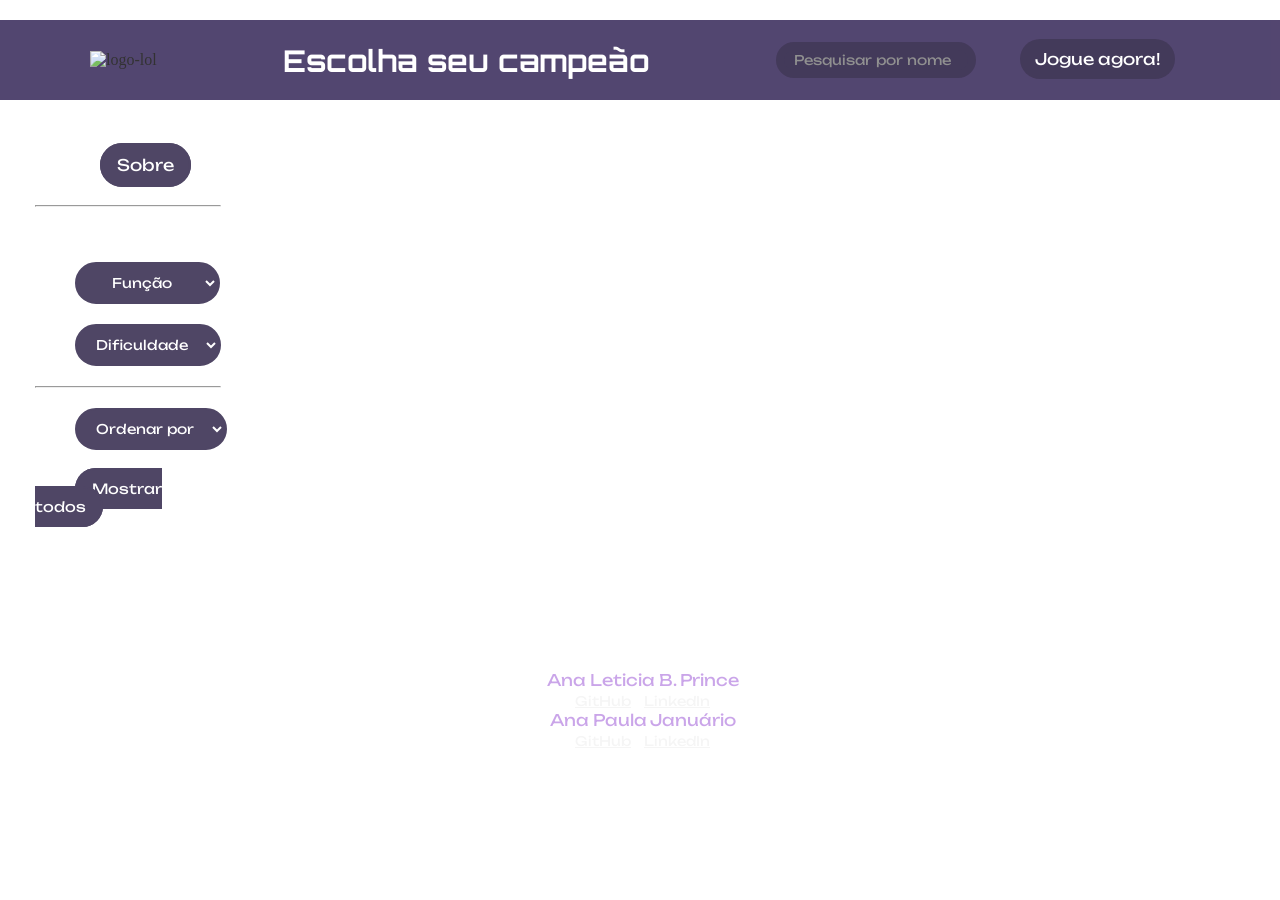
==== src/index.html @ f1906d15 "atualização-html-css. Co-authored-by: analeticiabacha <ana_leticia@geb.inatel.br>" ====
<!DOCTYPE html>
<html>
  <head>
    <meta charset="utf-8">
    <title> Data Lovers - LoL </title>
    <link rel="icon" type="image/png" href="https://img.ibxk.com.br/2019/07/26/26171514413327.jpg"/>
    <link rel="stylesheet" href="style.css" />
  </head>

  <body>
    <div class="principal">
      <!--Cabeçalho com menu-->
      <header class="cabecalho">
        <div class="logo-header">
          <img src="logo.png" alt="logo-lol" id="img-logo-lol">
        </div>
        <h2 id="txt-escolha-campeao">Escolha seu campeão</h2>
        <nav>
          <input type="text" id="txt-pesquisa" placeholder="Pesquisar por nome">
          <a target="_blank" class="jogue-agora" href="https://www.leagueoflegends.com/pt-br/">Jogue agora!</a>
        </nav>
      </header>

      <!--Menu lateral-->
      <aside class="barra-lateral">
        <a class="botoes" id="botao-sobre" href="">Sobre</a>
        <hr class="espaco">
        <p id="txt-buscar">Buscar por:</p>

        <div>
          <select class="lista-seletores">
            <option disabled selected hidden> Função </option>
            <option> Assassinos </option>
            <option> Atiradores </option>
            <option> Lutadores </option>
            <option> Magos </option>
            <option> Suportes </option>
            <option> Tanques </option>
          </select>
        </div>
      
        <div>
          <select class="lista-seletores">
            <option disabled selected hidden> Dificuldade </option>
            <option> Baixa </option>
            <option> Moderada </option>
            <option> Alta </option>
          </select>
          <hr>
        </div>

        <div>
          <select class="lista-seletores" id="ordenar">
            <option disabled selected hidden> Ordenar por </option>
            <option> A-Z </option>
            <option> Z-A </option>
          </select>
        </div>

        <a class="botoes" id="botao-todos" href="">Mostrar todos</a>

      </aside>

      <main class="conteudo-cards">

      </main>
    
      <!--Rodapé-->
      <footer class="rodape">
        <div class="contato">
          <div class="contato-aluna">
            <p class="nome-aluna">Ana Leticia B. Prince </p>
            <a href="https://github.com/analeticiabacha" target="_blank">GitHub</a> | <a href="https://www.linkedin.com/in/analeticiabacha/" target="_blank">LinkedIn</a>
          </div>
          <div class="contato-aluna">
            <p class="nome-aluna">Ana Paula Januário</p>
            <a href="https://github.com/paulajanu" target="_blank">GitHub</a> | <a href="https://www.linkedin.com/in/ana-paula-413517259/" target="_blank">LinkedIn</a>
          </div> 
        </div>
      </footer>
    </div>

    <script src="main.js" type="module"></script>
  </body>
</html>
---- src/style.css ----
@import url('https://fonts.googleapis.com/css2?family=Orbitron&display=swap');
@import url('https://fonts.googleapis.com/css2?family=Unbounded:wght@200&display=swap');

* {
  padding: 0;
  margin: 0;
  box-sizing: border-box;
}


.principal {
  display: grid;
  grid-template-areas:
    "header header"
    "aside main"
    "footer footer";
  grid-gap: 5px;
  grid-template-columns: 20% 80%;
  grid-template-rows: 100px 560px 50px;
}

.cabecalho {
  grid-area: header;
}

.barra-lateral {
  grid-area: aside;
  margin: 50px 35px 35px 35px;
}

.conteudo-cards {
  grid-area: main;
}

.rodape {
  grid-area: footer;
}

.cabecalho {
  background-color: #28184d;
  opacity: 80%;
  padding: 0px 10px;
  margin-top: 20px;
  display: flex;
  align-items: center;
  justify-content: space-between;
}

#img-logo-lol{
  width: 150px;
  margin-left: 80px;
}

#txt-escolha-campeao {
  color: #fff;
  text-align: center;
  padding: 15px 5px;
  font-size: 30px;
  font-family: 'Orbitron', sans-serif;
}

.jogue-agora {
  width: 60%;
  padding: 10px 15px;
  background-color: #150932;
  border-radius: 100px; 
  text-align: center;
  text-decoration: none;
  color: #fff;
  margin-right: 100px;
  margin-left: 40px;
  font-family: 'Unbounded', cursive;
}

#txt-pesquisa {
  background-color: #150932;
  width: 200px;
  height: 35px;
  border-radius: 100px;
  border: 8px solid #150932;
  padding: 10px;
  color: #fff;
  font-family: 'Unbounded', cursive;
}

.botoes {
  background-color: #150932;
  border-radius: 100px; 
  border: 2px solid #150932;
  padding: 10px 15px;
  margin-left: 40px;
  color: #fff;
  text-align: center;
  text-decoration: none;
  opacity: 75%;
  font-family: 'Unbounded', cursive;
}

#botao-sobre {
  margin-left: 65px;
}

.espaco {
  margin-top: 30px;
}

#botao-todos {
  font-size: 14px;
}

#txt-buscar {
  margin-top: 20px;
  margin-bottom: 15px;
  color: #fff;
  text-align: center;
  font-family: 'Unbounded', cursive;
}

.lista-seletores{
  opacity: 75%;
  background:#150932;
  border-radius: 100px;
  border: 2px solid #150932;
  padding: 10px 15px;
  margin-bottom: 20px;
  margin-left: 40px;
  color:#fff;
  text-align: center;
  font-family: 'Unbounded', cursive;
}

#ordenar {
  margin-top: 20px;
  margin-bottom: 30px;
}

.btn-icon-header{
    display: none; /* acrescentamos os icones X e ||| e tiramos a visu para apenas aparecer em modo celular/tela pequena */
    background-color: transparent;
    border: none;
    color: white;
    cursor: pointer;
} /* @media no final do codigo*/


html{
    background-image: url(https://i.pinimg.com/originals/6c/18/cf/6c18cfea1f788b7ffa8b56f6b5cfba97.jpg);
    background-repeat: no-repeat;
    background-size: cover;
    /* display: table; - verificar*/
    width: 100%;
    height: 100%;
}

footer {
  color: #fff;
  text-align: center;
  font-family: 'Unbounded', cursive;
}

.nome-aluna {
  font-size: 15;
  color: rgb(202, 165, 233);
  margin-bottom: 15;

} 

.contato-aluna a {
  font-size: 0.35cm;
  color: whitesmoke;
  margin-bottom: 15;
}

/*
::-webkit-scrollbar-track {
  background-color: #12031b;
}
::-webkit-scrollbar {
  width: 10px;
  background: #e7aaf0;
}
::-webkit-scrollbar-thumb {
  background: #965eb6;
}*/
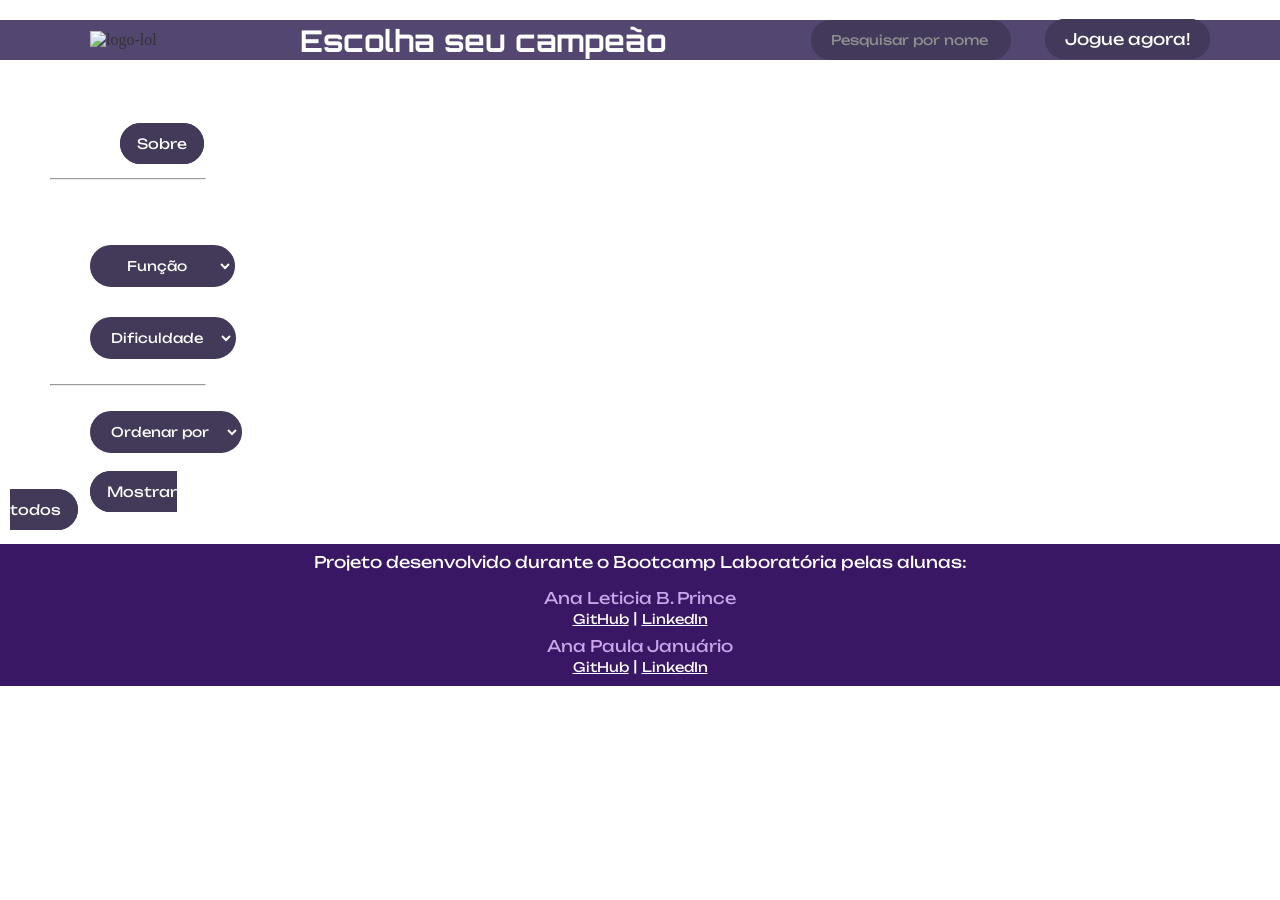
==== commit 96d6b55c: "criação dos cards e ajustes css" ====
--- a/src/index.html
+++ b/src/index.html
@@ -8,78 +8,80 @@
   </head>
 
   <body>
-    <div class="principal">
-      <!--Cabeçalho com menu-->
-      <header class="cabecalho">
-        <div class="logo-header">
-          <img src="logo.png" alt="logo-lol" id="img-logo-lol">
+      <!--Cabeçalho-->
+    <header class="cabecalho">
+      <div class="logo-header">
+        <img src="logo.png" alt="logo-lol" id="img-logo-lol">
+      </div>
+      <h2 id="txt-escolha-campeao">Escolha seu campeão</h2>
+      <nav class="navegadores">
+        <input type="text" id="txt-pesquisa" placeholder="Pesquisar por nome">
+        <a target="_blank" id="jogue-agora" href="https://www.leagueoflegends.com/pt-br/">Jogue agora!</a>
+      </nav>
+    </header>
+      <!--Menu lateral-->
+    <div class="conteudo-lateral">
+      <aside class="barra-lateral">
+        <div class="opcoes-barra-lateral">
+          <a class="botoes" id="botao-sobre" href="sobre.html">Sobre</a>
         </div>
-        <h2 id="txt-escolha-campeao">Escolha seu campeão</h2>
-        <nav>
-          <input type="text" id="txt-pesquisa" placeholder="Pesquisar por nome">
-          <a target="_blank" class="jogue-agora" href="https://www.leagueoflegends.com/pt-br/">Jogue agora!</a>
-        </nav>
-      </header>
-
-      <!--Menu lateral-->
-      <aside class="barra-lateral">
-        <a class="botoes" id="botao-sobre" href="">Sobre</a>
-        <hr class="espaco">
-        <p id="txt-buscar">Buscar por:</p>
-
-        <div>
+        <hr class="separador">
+        <div class="opcoes-barra-lateral">
+          <p id="txt-buscar">Buscar por:</p>
+        </div>
+        <div class="opcoes-barra-lateral">
           <select class="lista-seletores">
             <option disabled selected hidden> Função </option>
-            <option> Assassinos </option>
-            <option> Atiradores </option>
-            <option> Lutadores </option>
-            <option> Magos </option>
-            <option> Suportes </option>
-            <option> Tanques </option>
+            <option>Assassinos</option>
+            <option>Atiradores</option>
+            <option>Lutadores</option>
+            <option>Magos</option>
+            <option>Suportes</option>
+            <option>Tanques</option>
           </select>
         </div>
-      
-        <div>
+        <div class="opcoes-barra-lateral">
           <select class="lista-seletores">
             <option disabled selected hidden> Dificuldade </option>
-            <option> Baixa </option>
-            <option> Moderada </option>
-            <option> Alta </option>
+            <option>Baixa</option>
+            <option>Moderada</option>
+            <option>Alta</option>
           </select>
-          <hr>
         </div>
-
-        <div>
+        <hr class="separador">
+        <div class="opcoes-barra-lateral">
           <select class="lista-seletores" id="ordenar">
             <option disabled selected hidden> Ordenar por </option>
-            <option> A-Z </option>
-            <option> Z-A </option>
+            <option>A-Z</option>
+            <option>Z-A</option>
           </select>
         </div>
-
-        <a class="botoes" id="botao-todos" href="">Mostrar todos</a>
-
+        <div class="opcoes-barra-lateral">
+          <a class="botoes" id="botao-todos" href="">Mostrar todos</a>
+        </div>
       </aside>
-
+      <!--Cards-->
       <main class="conteudo-cards">
-
+        <section>
+          <div class="container-card" id="info-cards"></div>
+        </section>
       </main>
-    
-      <!--Rodapé-->
-      <footer class="rodape">
-        <div class="contato">
-          <div class="contato-aluna">
-            <p class="nome-aluna">Ana Leticia B. Prince </p>
-            <a href="https://github.com/analeticiabacha" target="_blank">GitHub</a> | <a href="https://www.linkedin.com/in/analeticiabacha/" target="_blank">LinkedIn</a>
-          </div>
-          <div class="contato-aluna">
-            <p class="nome-aluna">Ana Paula Januário</p>
-            <a href="https://github.com/paulajanu" target="_blank">GitHub</a> | <a href="https://www.linkedin.com/in/ana-paula-413517259/" target="_blank">LinkedIn</a>
-          </div> 
-        </div>
-      </footer>
     </div>
 
-    <script src="main.js" type="module"></script>
+      <!--Rodapé-->
+    <footer class="rodape">
+      <div class="contato">
+        <p>Projeto desenvolvido durante o Bootcamp Laboratória pelas alunas:</p>
+      </div>
+        <div class="contato-aluna">
+          <p class="nome-aluna">Ana Leticia B. Prince </p>
+          <a href="https://github.com/analeticiabacha" target="_blank">GitHub</a> | <a href="https://www.linkedin.com/in/analeticiabacha/" target="_blank">LinkedIn</a>
+        </div>
+        <div class="contato-aluna">
+          <p class="nome-aluna">Ana Paula Januário</p>
+          <a href="https://github.com/paulajanu" target="_blank">GitHub</a> | <a href="https://www.linkedin.com/in/ana-paula-413517259/" target="_blank">LinkedIn</a>
+        </div> 
+    </footer>
+  <script src="main.js" type="module"></script>
   </body>
-</html>
+</html>
--- a/src/style.css
+++ b/src/style.css
@@ -7,178 +7,310 @@
   box-sizing: border-box;
 }
 
-
-.principal {
-  display: grid;
-  grid-template-areas:
-    "header header"
-    "aside main"
-    "footer footer";
-  grid-gap: 5px;
-  grid-template-columns: 20% 80%;
-  grid-template-rows: 100px 560px 50px;
-}
-
-.cabecalho {
-  grid-area: header;
-}
-
-.barra-lateral {
-  grid-area: aside;
-  margin: 50px 35px 35px 35px;
-}
-
-.conteudo-cards {
-  grid-area: main;
-}
-
-.rodape {
-  grid-area: footer;
-}
-
+html{
+  background-image: url(https://i.pinimg.com/originals/6c/18/cf/6c18cfea1f788b7ffa8b56f6b5cfba97.jpg);
+  background-size: cover;
+  background-attachment: fixed;
+}
+
+/* tirando os pontinho da lista*/
+li {
+  list-style-type: none;
+}
+
+/*Cabeçalho*/
 .cabecalho {
   background-color: #28184d;
   opacity: 80%;
-  padding: 0px 10px;
+  align-items: center;
   margin-top: 20px;
   display: flex;
-  align-items: center;
+  flex-direction: row;
   justify-content: space-between;
 }
 
-#img-logo-lol{
+.logo-header {
+  margin-left: 90px;
+}
+
+#img-logo-lol {
   width: 150px;
-  margin-left: 80px;
 }
 
 #txt-escolha-campeao {
   color: #fff;
-  text-align: center;
-  padding: 15px 5px;
   font-size: 30px;
   font-family: 'Orbitron', sans-serif;
 }
 
-.jogue-agora {
-  width: 60%;
-  padding: 10px 15px;
-  background-color: #150932;
-  border-radius: 100px; 
-  text-align: center;
-  text-decoration: none;
-  color: #fff;
-  margin-right: 100px;
-  margin-left: 40px;
-  font-family: 'Unbounded', cursive;
+.navegadores {
+  margin-right: 70px;
 }
 
 #txt-pesquisa {
   background-color: #150932;
   width: 200px;
   height: 35px;
-  border-radius: 100px;
-  border: 8px solid #150932;
+  margin-right: 30px;
+  border-radius: 20px;
+  border: 10px solid #150932;
   padding: 10px;
   color: #fff;
   font-family: 'Unbounded', cursive;
+}
+
+#jogue-agora {
+  background-color: #150932;
+  padding: 0 10px;
+  border: 10px solid #150932;
+  border-radius: 20px;
+  color: #fff;
+  text-decoration: none;
+  font-family: 'Unbounded', cursive;
+}
+
+
+/*Menu lateral*/
+.conteudo-lateral {
+  display: flex;
+  flex-direction: row;
+  margin-top: 50px;
+  
+}
+
+.barra-lateral {
+  width: 20%;
+  padding: 10px;
+  
+}
+
+.opcoes-barra-lateral {
+  padding: 15px 0;
 }
 
 .botoes {
   background-color: #150932;
+  opacity: 80%;
   border-radius: 100px; 
   border: 2px solid #150932;
   padding: 10px 15px;
-  margin-left: 40px;
-  color: #fff;
-  text-align: center;
+  margin-left: 80px;
+  color: #fff;
   text-decoration: none;
-  opacity: 75%;
-  font-family: 'Unbounded', cursive;
-}
+  font-size: 14px;
+  font-family: 'Unbounded', cursive;
+}
+
 
 #botao-sobre {
-  margin-left: 65px;
-}
-
-.espaco {
-  margin-top: 30px;
-}
-
-#botao-todos {
-  font-size: 14px;
+  margin-left: 110px;
+}
+
+.separador {
+  margin: 10px 40px 0 40px;
 }
 
 #txt-buscar {
-  margin-top: 20px;
-  margin-bottom: 15px;
   color: #fff;
   text-align: center;
   font-family: 'Unbounded', cursive;
 }
 
 .lista-seletores{
-  opacity: 75%;
-  background:#150932;
+  opacity: 80%;
+  background: #150932;
   border-radius: 100px;
   border: 2px solid #150932;
   padding: 10px 15px;
-  margin-bottom: 20px;
-  margin-left: 40px;
+  margin-left: 80px;
   color:#fff;
   text-align: center;
   font-family: 'Unbounded', cursive;
 }
 
 #ordenar {
-  margin-top: 20px;
-  margin-bottom: 30px;
-}
-
-.btn-icon-header{
-    display: none; /* acrescentamos os icones X e ||| e tiramos a visu para apenas aparecer em modo celular/tela pequena */
-    background-color: transparent;
-    border: none;
-    color: white;
-    cursor: pointer;
-} /* @media no final do codigo*/
-
-
-html{
-    background-image: url(https://i.pinimg.com/originals/6c/18/cf/6c18cfea1f788b7ffa8b56f6b5cfba97.jpg);
-    background-repeat: no-repeat;
-    background-size: cover;
-    /* display: table; - verificar*/
-    width: 100%;
-    height: 100%;
-}
-
-footer {
-  color: #fff;
-  text-align: center;
-  font-family: 'Unbounded', cursive;
-}
-
+  margin-top: 10px;
+}
+
+/*Rodapé*/
+.rodape {
+  color: #fff;
+}
+
+
+
+/*Rodapé*/
+.rodape {
+  color: #fff;
+  text-align: center;
+  font-family: 'Unbounded', cursive;
+  background-color: #391765;
+  padding-bottom: 10px;
+}
+
+.contato {
+  padding: 8px;
+}
+
+
+.contato-aluna a {
+  font-size: 0.35cm;
+  color: #fff;
+  margin-bottom: 15;
+}
 .nome-aluna {
   font-size: 15;
   color: rgb(202, 165, 233);
   margin-bottom: 15;
-
+  padding: 8px 8px 0 8px;
+}
+
+
+#conteudo-sobre {
+  background-color: #150932;
+  color:#fff;
+  opacity: 70%;
+  margin-top: 30px;
+  margin-right: 100px;
 } 
 
-.contato-aluna a {
-  font-size: 0.35cm;
-  color: whitesmoke;
-  margin-bottom: 15;
-}
-
-/*
+
+/* estilização da barra de rollagem */
 ::-webkit-scrollbar-track {
   background-color: #12031b;
 }
 ::-webkit-scrollbar {
   width: 10px;
-  background: #e7aaf0;
+  background: #bd68f1;
 }
 ::-webkit-scrollbar-thumb {
-  background: #965eb6;
-}*/
+  background: #391765;
+}
+
+/*Estilização da classe do <main> dos cards*/
+.container-card{
+    position: relative;
+    margin-top: 15px;
+    display: flex; 
+    flex-wrap: wrap;/*formato lista na vertical */
+    flex-direction: row;
+    align-items: center;
+    justify-content: space-evenly;
+}
+
+/*Estilização do background dos cards*/
+.cards{
+  width:400px;
+  height:290px;
+  margin: 10px;
+  display: inline-flex;
+  border-radius: 20px;
+  align-items: center;
+  
+}
+
+/*conteudo dos cards */
+.conteudo-cards {
+  grid-area: main;
+  width: 80%;
+}
+
+
+/*Estilização da imagem dos personagens nos cards*/
+.card-img{
+    margin-right: 5%;
+    margin-left: 5%;
+    margin-top: -7%;
+    position:relative;
+    max-width:360px;
+    max-height:300px;
+    border-radius: 25px;
+    /*transition: transform 0.8s;*/
+    /*transform-style: preserve-3d;*/
+    box-shadow: 0 0 8px 0 rgba(227, 2, 252, 0.897);
+    cursor: pointer;
+    padding-left: -50px;
+    padding-right: -50px;
+    align-content: center; 
+    border-width: 45px;
+}
+
+/*Nome do campeão - parte da frente dos cards*/
+#front-cards-txt{ 
+  box-shadow: 5px 7px 20px rgba(224, 71, 147, 0.219); 
+  background: #251147;
+  border-radius: 10%;
+  color:rgb(221, 194, 235);
+  text-align: center;
+  font-family: 'Unbounded', cursive;
+  margin-left: 12%;
+  margin-right: 5%;
+  border-width: 45px;
+  box-shadow: 0 0 8px 0 rgba(102, 2, 252, 0.897);
+  
+}
+
+.front-cards-infos{
+  position: absolute;
+  backface-visibility: hidden; 
+  text-align: center;
+  
+}
+
+/*Estilização da parte de trás dos cars */
+.back-cards-infos{
+  text-align: center;
+  font-size: 30px;
+  position: absolute;
+  transform: rotateY(180deg);
+  backface-visibility: hidden;
+  
+}
+ /*Animação de girar o card, flip */
+.flipper{
+	width: 100%;
+	height: 100%;
+  transition: transform 0.8s;
+	transform-style: preserve-3d;
+  position: relative;
+}
+.flip-container {
+  width: 300px;
+  height: 200px;
+  perspective: 1000px;
+}
+
+.flip-container:hover .flipper{
+	transform: rotateY(180deg);
+}
+
+/*estilização da parte de trás do card*/
+.back-cards-txt{
+  color: rgb(211, 190, 239);
+  background-color: #200b5194;
+  padding: 30px;
+  border-radius: 60px;
+  margin-bottom: 35px;
+  font-size: 29px;
+  
+}
+
+#nome-campeao{
+  color:#b79be8;
+  background-color: #130534;
+  font-size: 35px ;
+}
+
+/* estilização da pagina 2 do sobre */
+#conteudo-sobre{
+  font-size: 12px;
+  font-family: 'Unbounded', cursive;
+  text-align: justify;
+  text-indent: 30px;
+  letter-spacing: 0.02cm; /* tamanho do espaço entre cada letra */
+  word-spacing: 3px; /* tamanho do espaço entre cada palavra */
+  border-color: rgba(139, 6, 254, 0.522);
+  border-style: solid;
+  border-width: 5px;
+  padding: 30px;
+}
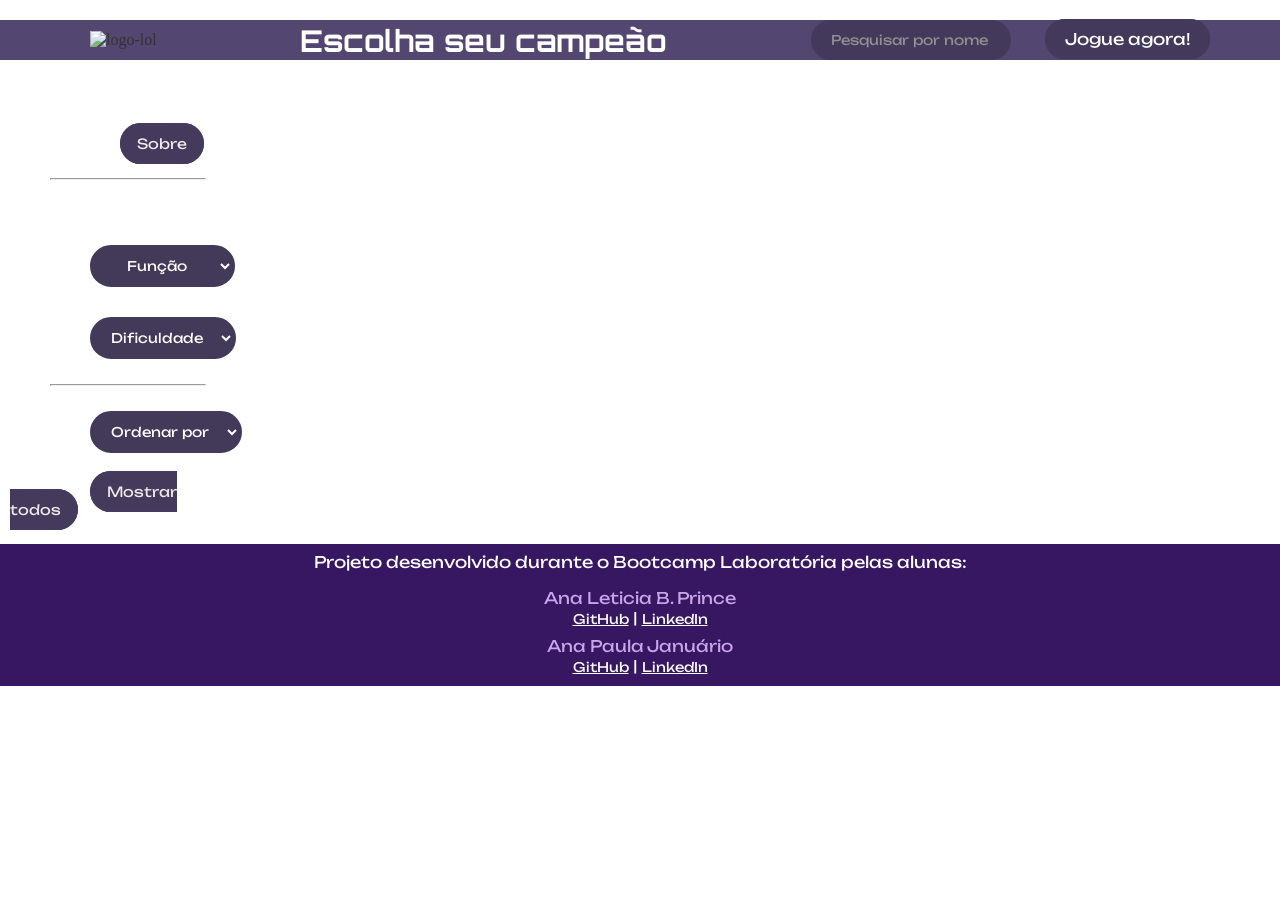
==== commit 30331dc3: "ajustes de erros. Co-authored-by: paulajanu <annapsjanuario@gmail.com>" ====
--- a/src/index.html
+++ b/src/index.html
@@ -67,7 +67,7 @@
         </section>
       </main>
     </div>
-
+      <!--teste -->
       <!--Rodapé-->
     <footer class="rodape">
       <div class="contato">
--- a/src/style.css
+++ b/src/style.css
@@ -88,14 +88,16 @@
   padding: 15px 0;
 }
 
+/*testeeeee */
+
 .botoes {
-  background-color: #150932;
+  background-color: #160a34;
   opacity: 80%;
   border-radius: 100px; 
-  border: 2px solid #150932;
+  border: 2px solid #180a39;
   padding: 10px 15px;
   margin-left: 80px;
-  color: #fff;
+  color: #ede4e4;
   text-decoration: none;
   font-size: 14px;
   font-family: 'Unbounded', cursive;
@@ -120,7 +122,7 @@
   opacity: 80%;
   background: #150932;
   border-radius: 100px;
-  border: 2px solid #150932;
+  border: 2px solid #150931;
   padding: 10px 15px;
   margin-left: 80px;
   color:#fff;
@@ -144,7 +146,7 @@
   color: #fff;
   text-align: center;
   font-family: 'Unbounded', cursive;
-  background-color: #391765;
+  background-color: #371662;
   padding-bottom: 10px;
 }
 
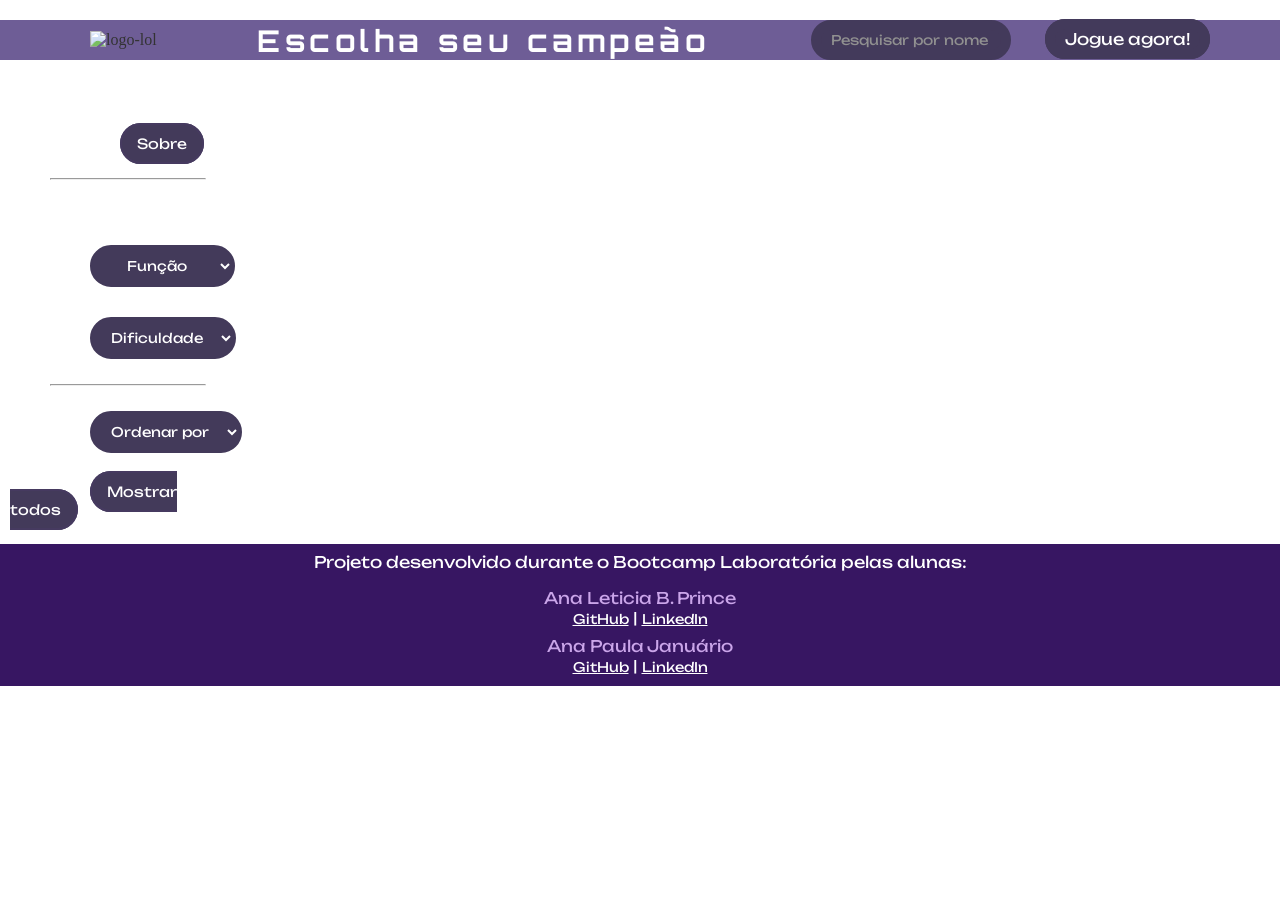
==== commit 2c1ac13f: "finalização das histórias e filtro pesquisar por nome. Co-authored-by: paulajanu <annapsjanuario@gma" ====
--- a/src/index.html
+++ b/src/index.html
@@ -30,7 +30,7 @@
           <p id="txt-buscar">Buscar por:</p>
         </div>
         <div class="opcoes-barra-lateral">
-          <select class="lista-seletores">
+          <select class="lista-seletores" id="buscar-funcao" >
             <option disabled selected hidden> Função </option>
             <option>Assassinos</option>
             <option>Atiradores</option>
@@ -41,7 +41,7 @@
           </select>
         </div>
         <div class="opcoes-barra-lateral">
-          <select class="lista-seletores">
+          <select class="lista-seletores" id="buscar-dificuldade">
             <option disabled selected hidden> Dificuldade </option>
             <option>Baixa</option>
             <option>Moderada</option>
--- a/src/style.css
+++ b/src/style.css
@@ -13,14 +13,9 @@
   background-attachment: fixed;
 }
 
-/* tirando os pontinho da lista*/
-li {
-  list-style-type: none;
-}
-
 /*Cabeçalho*/
 .cabecalho {
-  background-color: #28184d;
+  background-color: #4a357c;
   opacity: 80%;
   align-items: center;
   margin-top: 20px;
@@ -40,6 +35,7 @@
 #txt-escolha-campeao {
   color: #fff;
   font-size: 30px;
+  letter-spacing: 0.12cm;
   font-family: 'Orbitron', sans-serif;
 }
 
@@ -69,40 +65,34 @@
   font-family: 'Unbounded', cursive;
 }
 
-
 /*Menu lateral*/
 .conteudo-lateral {
   display: flex;
   flex-direction: row;
   margin-top: 50px;
-  
 }
 
 .barra-lateral {
   width: 20%;
   padding: 10px;
-  
 }
 
 .opcoes-barra-lateral {
   padding: 15px 0;
 }
 
-/*testeeeee */
-
 .botoes {
-  background-color: #160a34;
+  background-color: #150932;
   opacity: 80%;
   border-radius: 100px; 
   border: 2px solid #180a39;
   padding: 10px 15px;
   margin-left: 80px;
-  color: #ede4e4;
+  color: #fff;
   text-decoration: none;
   font-size: 14px;
   font-family: 'Unbounded', cursive;
 }
-
 
 #botao-sobre {
   margin-left: 110px;
@@ -134,50 +124,7 @@
   margin-top: 10px;
 }
 
-/*Rodapé*/
-.rodape {
-  color: #fff;
-}
-
-
-
-/*Rodapé*/
-.rodape {
-  color: #fff;
-  text-align: center;
-  font-family: 'Unbounded', cursive;
-  background-color: #371662;
-  padding-bottom: 10px;
-}
-
-.contato {
-  padding: 8px;
-}
-
-
-.contato-aluna a {
-  font-size: 0.35cm;
-  color: #fff;
-  margin-bottom: 15;
-}
-.nome-aluna {
-  font-size: 15;
-  color: rgb(202, 165, 233);
-  margin-bottom: 15;
-  padding: 8px 8px 0 8px;
-}
-
-
-#conteudo-sobre {
-  background-color: #150932;
-  color:#fff;
-  opacity: 70%;
-  margin-top: 30px;
-  margin-right: 100px;
-} 
-
-
-/* estilização da barra de rollagem */
+/*Estilização da barra de rollagem*/
 ::-webkit-scrollbar-track {
   background-color: #12031b;
 }
@@ -208,15 +155,12 @@
   display: inline-flex;
   border-radius: 20px;
   align-items: center;
-  
-}
-
-/*conteudo dos cards */
+}
+
+/*Conteúdo dos cards*/
 .conteudo-cards {
-  grid-area: main;
   width: 80%;
 }
-
 
 /*Estilização da imagem dos personagens nos cards*/
 .card-img{
@@ -249,26 +193,29 @@
   margin-right: 5%;
   border-width: 45px;
   box-shadow: 0 0 8px 0 rgba(102, 2, 252, 0.897);
-  
 }
 
 .front-cards-infos{
   position: absolute;
   backface-visibility: hidden; 
   text-align: center;
-  
-}
-
-/*Estilização da parte de trás dos cars */
+}
+
+/*Estilização da parte de trás dos cars*/
 .back-cards-infos{
   text-align: center;
   font-size: 30px;
   position: absolute;
   transform: rotateY(180deg);
   backface-visibility: hidden;
-  
-}
- /*Animação de girar o card, flip */
+}
+
+/* tirando os pontinho da lista*/
+li {
+  list-style-type: none;
+}
+
+ /*Animação de girar o card, flip*/
 .flipper{
 	width: 100%;
 	height: 100%;
@@ -276,6 +223,7 @@
 	transform-style: preserve-3d;
   position: relative;
 }
+
 .flip-container {
   width: 300px;
   height: 200px;
@@ -286,7 +234,7 @@
 	transform: rotateY(180deg);
 }
 
-/*estilização da parte de trás do card*/
+/*Estilização da parte de trás do card*/
 .back-cards-txt{
   color: rgb(211, 190, 239);
   background-color: #200b5194;
@@ -294,7 +242,6 @@
   border-radius: 60px;
   margin-bottom: 35px;
   font-size: 29px;
-  
 }
 
 #nome-campeao{
@@ -303,16 +250,48 @@
   font-size: 35px ;
 }
 
-/* estilização da pagina 2 do sobre */
-#conteudo-sobre{
-  font-size: 12px;
-  font-family: 'Unbounded', cursive;
-  text-align: justify;
-  text-indent: 30px;
-  letter-spacing: 0.02cm; /* tamanho do espaço entre cada letra */
-  word-spacing: 3px; /* tamanho do espaço entre cada palavra */
+/*Rodapé*/
+.rodape {
+  background-color: #371662;
+  color: #fff;
+  text-align: center;
+  padding-bottom: 10px;
+  font-family: 'Unbounded', cursive;
+}
+
+.contato {
+  padding: 8px;
+}
+
+.contato-aluna a {
+  font-size: 0.35cm;
+  color: #fff;
+}
+.nome-aluna {
+  font-size: 15;
+  color: rgb(202, 165, 233);
+  padding: 8px 8px 0 8px;
+}
+
+/*Estilização da página sobre*/
+#conteudo-sobre {
+  background-color: #28184d;
+  color:#fff;
+  opacity: 90%;
+  margin-right: 100px;
+  margin-bottom: 60px;
+  border-radius: 20px;
+  padding: 30px;
   border-color: rgba(139, 6, 254, 0.522);
   border-style: solid;
-  border-width: 5px;
-  padding: 30px;
-}
+  border-width: 2px;
+  text-align: justify;
+  letter-spacing: 0.02cm;
+  word-spacing: 3px;
+  text-indent: 30px;
+  font-family: 'Unbounded', cursive;
+}
+
+#conteudo-sobre p {
+  margin: 10px;
+}
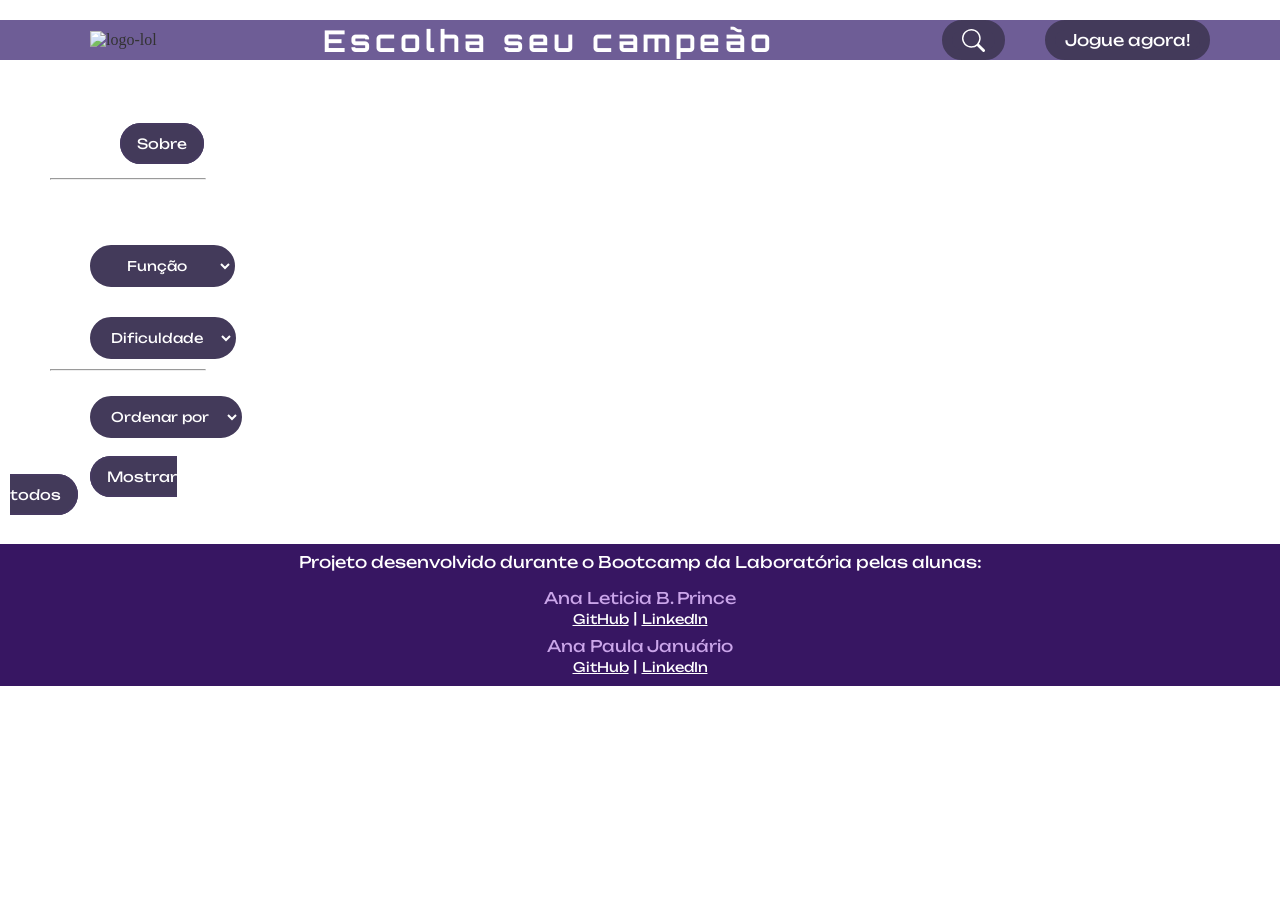
==== commit 6bc1cd0f: "finalização das histórias de usuário e responsividade" ====
--- a/src/index.html
+++ b/src/index.html
@@ -2,6 +2,8 @@
 <html>
   <head>
     <meta charset="utf-8">
+    <meta name="viewport" content="width=device-width, initial-scale=1.0"> <!-- para layout responsivo -->
+    
     <title> Data Lovers - LoL </title>
     <link rel="icon" type="image/png" href="https://img.ibxk.com.br/2019/07/26/26171514413327.jpg"/>
     <link rel="stylesheet" href="style.css" />
@@ -14,64 +16,77 @@
         <img src="logo.png" alt="logo-lol" id="img-logo-lol">
       </div>
       <h2 id="txt-escolha-campeao">Escolha seu campeão</h2>
-      <nav class="navegadores">
-        <input type="text" id="txt-pesquisa" placeholder="Pesquisar por nome">
+      <nav class="navegadores" >
+        <button id="btn-mobile">
+          <span id="hamburguer"></span>
+        </button>
+        <div class="barra-pesquisa" id="menu">
+          <input type="text" class="campo-pesquisa-txt" id="txt-pesquisa" placeholder="Pesquisar por nome">
+          <a class="pesquisa-botao">
+            <svg class="lupa-branca" xmlns="http://www.w3.org/2000/svg" width="23" height="23" fill="#fff" class="bi bi-search" viewBox="0 0 16 16">
+              <path d="M11.742 10.344a6.5 6.5 0 1 0-1.397 1.398h-.001c.03.04.062.078.098.115l3.85 3.85a1 1 0 0 0 1.415-1.414l-3.85-3.85a1.007 1.007 0 0 0-.115-.1zM12 6.5a5.5 5.5 0 1 1-11 0 5.5 5.5 0 0 1 11 0z" />
+            </svg>
+          </a>
+        </div>
         <a target="_blank" id="jogue-agora" href="https://www.leagueoflegends.com/pt-br/">Jogue agora!</a>
       </nav>
     </header>
+
       <!--Menu lateral-->
-    <div class="conteudo-lateral">
-      <aside class="barra-lateral">
-        <div class="opcoes-barra-lateral">
-          <a class="botoes" id="botao-sobre" href="sobre.html">Sobre</a>
-        </div>
-        <hr class="separador">
-        <div class="opcoes-barra-lateral">
-          <p id="txt-buscar">Buscar por:</p>
-        </div>
-        <div class="opcoes-barra-lateral">
-          <select class="lista-seletores" id="buscar-funcao" >
-            <option disabled selected hidden> Função </option>
-            <option>Assassinos</option>
-            <option>Atiradores</option>
-            <option>Lutadores</option>
-            <option>Magos</option>
-            <option>Suportes</option>
-            <option>Tanques</option>
-          </select>
-        </div>
-        <div class="opcoes-barra-lateral">
-          <select class="lista-seletores" id="buscar-dificuldade">
-            <option disabled selected hidden> Dificuldade </option>
-            <option>Baixa</option>
-            <option>Moderada</option>
-            <option>Alta</option>
-          </select>
-        </div>
-        <hr class="separador">
-        <div class="opcoes-barra-lateral">
-          <select class="lista-seletores" id="ordenar">
-            <option disabled selected hidden> Ordenar por </option>
-            <option>A-Z</option>
-            <option>Z-A</option>
-          </select>
-        </div>
-        <div class="opcoes-barra-lateral">
-          <a class="botoes" id="botao-todos" href="">Mostrar todos</a>
-        </div>
-      </aside>
-      <!--Cards-->
-      <main class="conteudo-cards">
-        <section>
-          <div class="container-card" id="info-cards"></div>
-        </section>
-      </main>
-    </div>
-      <!--teste -->
-      <!--Rodapé-->
+    <nav id="nav"> 
+      <div class="conteudo-lateral">
+        <aside class="barra-lateral" >
+          <div class="opcoes-barra-lateral" >
+            <a class="botoes" id="botao-sobre" href="sobre.html">Sobre</a>
+          </div>
+          <hr class="separador">
+          <div class="opcoes-barra-lateral">
+            <p id="txt-buscar">Buscar por:</p>
+          </div>
+          <div class="opcoes-barra-lateral">
+            <select class="lista-seletores" id="buscar-funcao">
+              <option disabled selected hidden> Função </option>
+              <option value="Assassin"><li>Assassinos</option></li>
+              <option value="Marksman"><li>Atiradores</option></li>
+              <option value="Fighter"><li>Lutadores</option></li>
+              <option value="Mage"><li>Magos</option></li>
+              <option value="Support"><li>Suportes</option></li>
+              <option value="Tank"><li>Tanques</option></li>
+            </select>
+          </div>
+          <div class="opcoes-barra-lateral">
+            <select class="lista-seletores" id="buscar-dificuldade">
+              <option disabled selected hidden> Dificuldade </option>
+              <option value="1">Baixa</option>
+              <option value="2">Moderada</option>
+              <option value="3">Alta</option>
+            </select>
+          <hr class="separador">
+          <div class="opcoes-barra-lateral">
+            <select class="lista-seletores" id="ordenar">
+              <option disabled selected hidden> Ordenar por </option>
+              <option value="A-Z" id="A-Z"><li>A-Z</option></li>
+              <option value="Z-A" id="Z-A"><li>Z-A</option></li>
+            </select>
+          </div>
+          <div class="opcoes-barra-lateral">
+            <a class="botoes" id="botao-todos" href="">Mostrar todos</a>
+          </div>
+        </aside>
+        <!--Cards-->
+        <main class="conteudo-cards">
+          <section>
+            <div class="container-card" id="info-cards"></div>
+          </section>
+
+        </main>
+      </div>
+    </nav>
+    
+    <!--Rodapé-->
     <footer class="rodape">
       <div class="contato">
-        <p>Projeto desenvolvido durante o Bootcamp Laboratória pelas alunas:</p>
+        <p>Projeto desenvolvido durante o Bootcamp da Laboratória pelas alunas:</p>
       </div>
         <div class="contato-aluna">
           <p class="nome-aluna">Ana Leticia B. Prince </p>
@@ -82,6 +97,7 @@
           <a href="https://github.com/paulajanu" target="_blank">GitHub</a> | <a href="https://www.linkedin.com/in/ana-paula-413517259/" target="_blank">LinkedIn</a>
         </div> 
     </footer>
+
   <script src="main.js" type="module"></script>
   </body>
 </html>
--- a/src/style.css
+++ b/src/style.css
@@ -41,30 +41,65 @@
 
 .navegadores {
   margin-right: 70px;
-}
-
-#txt-pesquisa {
-  background-color: #150932;
-  width: 200px;
+  align-items: center;
+  display: flex;
+  flex-direction: row;
+  /*justify-content: space-between;*/
+}
+
+.barra-pesquisa {
+  background: #150932;
   height: 35px;
-  margin-right: 30px;
+  padding: 10px;
   border-radius: 20px;
   border: 10px solid #150932;
-  padding: 10px;
-  color: #fff;
-  font-family: 'Unbounded', cursive;
-}
+  display: flex;
+  justify-content: space-between;
+  align-items: center;
+}
+
+
+.campo-pesquisa-txt {
+  background: none;
+  border: 0;
+  outline: 0;
+  padding: 0;
+  font-size: 16px;
+  color: #fff;
+  font-family: 'Unbounded', cursive;
+  transition: 0.4s;
+  width: 0;
+}
+
+::-webkit-input-placeholder {
+  font-size: 14px;
+  font-family: 'Unbounded', cursive;
+  color: #aeaeae;
+}
+
+.pesquisa-botao {
+  display: flex;
+  justify-content: center;
+  align-items: center;
+  cursor: pointer;
+}
+
+.barra-pesquisa:hover > .campo-pesquisa-txt {
+  width: 200px;
+  padding-left: 5px;
+}
+
 
 #jogue-agora {
   background-color: #150932;
   padding: 0 10px;
   border: 10px solid #150932;
   border-radius: 20px;
+  margin-left: 40px;
   color: #fff;
   text-decoration: none;
   font-family: 'Unbounded', cursive;
 }
-
 /*Menu lateral*/
 .conteudo-lateral {
   display: flex;
@@ -294,4 +329,126 @@
 
 #conteudo-sobre p {
   margin: 10px;
-}+}
+ 
+
+/* conteudo responsivo */
+
+#btn-mobile{ /*menu hamburguer desaparecido quando a tela ta maior*/
+  display: none;
+  color: whitesmoke;
+}
+
+@media screen and (max-width: 800px){ /*tablets e telas menores/menu responsivo e imagem(logo)*/
+  .logo-header{
+    display: none;
+  }
+
+  #txt-escolha-campeao{
+    font-size: 0.65cm;
+    padding: 25px;
+    margin-top: 15px;
+    margin-bottom: 15px;
+  }
+
+  #jogue-agora,
+  #txt-buscar,
+  .separador{
+    display: none;
+  }
+  /* .rodape{
+    display: none;
+  } */
+  .cabecalho{
+    display: block;
+    text-align: center;
+  }
+  .navegadores{
+    display:block;
+    align-items: center;
+    justify-content: space-between;
+    margin: 10px;
+    padding: 10px;
+  }
+
+ .campo-pesquisa-txt{
+  background-color: #130534;
+ }
+ 
+ /*mexer daqui pra baixo */
+  
+  .barra-lateral{
+    display: flex;
+    flex-direction: column;
+    align-items: center;
+    justify-content: start;
+    position: absolute;
+    width: 100%;
+    top: 175px;
+    right: 0px;
+    transition: .6s;
+    z-index: 1000;
+    height: 0px;
+    visibility: hidden;
+    overflow-y: hidden;
+    background: #3e086e;
+}
+.navegadores{
+  display: flex;
+  flex-direction:row;
+  justify-content: space-evenly;
+}
+.barra-lateral{
+  visibility: hidden;
+  overflow-y: hidden;
+}
+#nav.active .barra-lateral{
+  height: 50vh; /*ate onde o menu desce na página*/
+  visibility: visible;
+  opacity: 90%;
+}
+
+#btn-mobile{
+  display: flex;
+  padding: .5rem 1rem;
+  font-size: 1.5rem;
+  border: none;
+  background: none;
+  cursor: pointer;
+  gap: .5rem;
+}
+
+#hamburguer{
+  display: block;
+  border-top: 2px solid;
+  width: 20px;
+  color: whitesmoke;
+} 
+.cards{
+  display: flex;
+  justify-content: center;
+}
+
+#hamburguer::after , #hamburguer::before{
+  content: '' ;
+  display: block;
+  width: 20px;
+  height: 2px;
+  background: currentColor;
+  margin-top: 5px;
+  transition: .3s;
+  position: relative;
+}
+#nav.active #hamburguer{
+  border-top-color: transparent;        
+}
+#nav.active #hamburguer::before{
+  transform: rotate(135deg);
+}
+#nav.active #hamburguer::after{
+  transform: rotate(-135deg);
+  top: -7px;
+}
+  
+}
+  
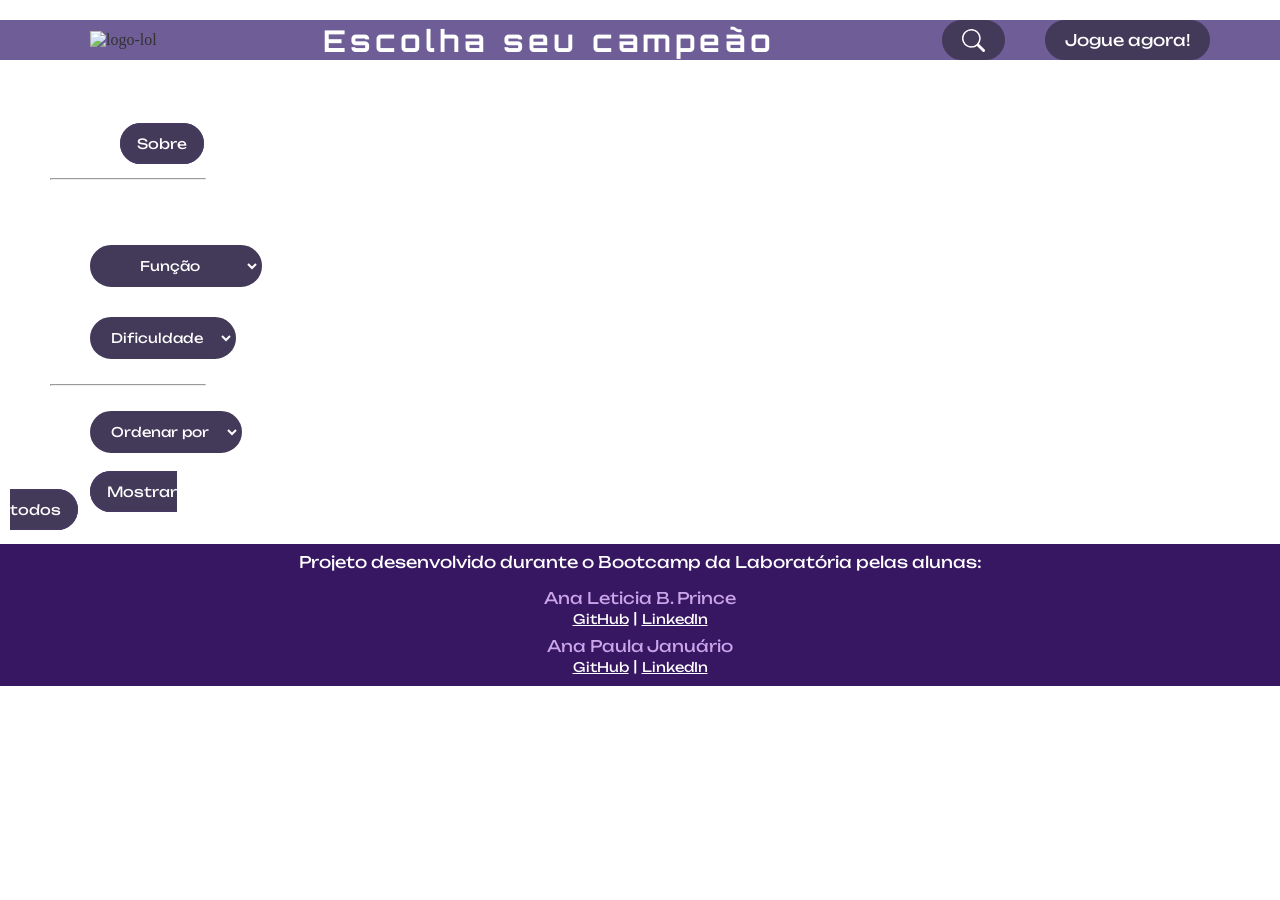
==== commit d45ffcc0: "criação dos testes e ajustes na responsividade" ====
--- a/src/index.html
+++ b/src/index.html
@@ -23,7 +23,7 @@
         <div class="barra-pesquisa" id="menu">
           <input type="text" class="campo-pesquisa-txt" id="txt-pesquisa" placeholder="Pesquisar por nome">
           <a class="pesquisa-botao">
-            <svg class="lupa-branca" xmlns="http://www.w3.org/2000/svg" width="23" height="23" fill="#fff" class="bi bi-search" viewBox="0 0 16 16">
+            <svg  xmlns="http://www.w3.org/2000/svg" width="23" height="23" fill="#fff" class="bi bi-search" viewBox="0 0 16 16">
               <path d="M11.742 10.344a6.5 6.5 0 1 0-1.397 1.398h-.001c.03.04.062.078.098.115l3.85 3.85a1 1 0 0 0 1.415-1.414l-3.85-3.85a1.007 1.007 0 0 0-.115-.1zM12 6.5a5.5 5.5 0 1 1-11 0 5.5 5.5 0 0 1 11 0z" />
             </svg>
           </a>
@@ -46,12 +46,13 @@
           <div class="opcoes-barra-lateral">
             <select class="lista-seletores" id="buscar-funcao">
               <option disabled selected hidden> Função </option>
-              <option value="Assassin"><li>Assassinos</option></li>
-              <option value="Marksman"><li>Atiradores</option></li>
-              <option value="Fighter"><li>Lutadores</option></li>
-              <option value="Mage"><li>Magos</option></li>
-              <option value="Support"><li>Suportes</option></li>
-              <option value="Tank"><li>Tanques</option></li>
+              <option value="Assassin">Assassinos</option>
+              <option value="Marksman">Atiradores</option>
+              <option value="Fighter">Lutadores</option>
+              <option value="Mage">Magos</option>
+              <option value="Support">Suportes</option>
+              <option value="Tank">Tanques</option>
+              <option value="Melee">Corpo A Corpo</option>
             </select>
           </div>
           <div class="opcoes-barra-lateral">
@@ -61,12 +62,13 @@
               <option value="2">Moderada</option>
               <option value="3">Alta</option>
             </select>
+          </div>
           <hr class="separador">
           <div class="opcoes-barra-lateral">
             <select class="lista-seletores" id="ordenar">
               <option disabled selected hidden> Ordenar por </option>
-              <option value="A-Z" id="A-Z"><li>A-Z</option></li>
-              <option value="Z-A" id="Z-A"><li>Z-A</option></li>
+              <option value="A-Z" id="A-Z">A-Z</option>
+              <option value="Z-A" id="Z-A">Z-A</option>
             </select>
           </div>
           <div class="opcoes-barra-lateral">
@@ -76,6 +78,7 @@
         <!--Cards-->
         <main class="conteudo-cards">
           <section>
+            <p class="mensagem" id="mensagem-tela"></p><!--  resultado dos cálculos -->
             <div class="container-card" id="info-cards"></div>
           </section>
 
--- a/src/style.css
+++ b/src/style.css
@@ -245,7 +245,7 @@
   backface-visibility: hidden;
 }
 
-/* tirando os pontinho da lista*/
+/*tirando os pontinho da lista*/
 li {
   list-style-type: none;
 }
@@ -339,6 +339,19 @@
   color: whitesmoke;
 }
 
+
+.mensagem {
+  font-family: 'Orbitron', sans-serif;
+  color: #fff;
+  font-size: 0.5cm;
+  text-align: center;
+  background-color: #4a357c;
+  opacity: 80%;
+  word-spacing: 3px;
+  letter-spacing: 0.02cm;
+  /*line-height: 5;*/
+}
+
 @media screen and (max-width: 800px){ /*tablets e telas menores/menu responsivo e imagem(logo)*/
   .logo-header{
     display: none;
@@ -349,6 +362,15 @@
     padding: 25px;
     margin-top: 15px;
     margin-bottom: 15px;
+  }
+
+  #conteudo-sobre {
+    
+    display: flex;
+    flex-direction: column;
+    align-items: center;
+    margin-left: 60px;
+    margin-right: 60px;
   }
 
   #jogue-agora,
